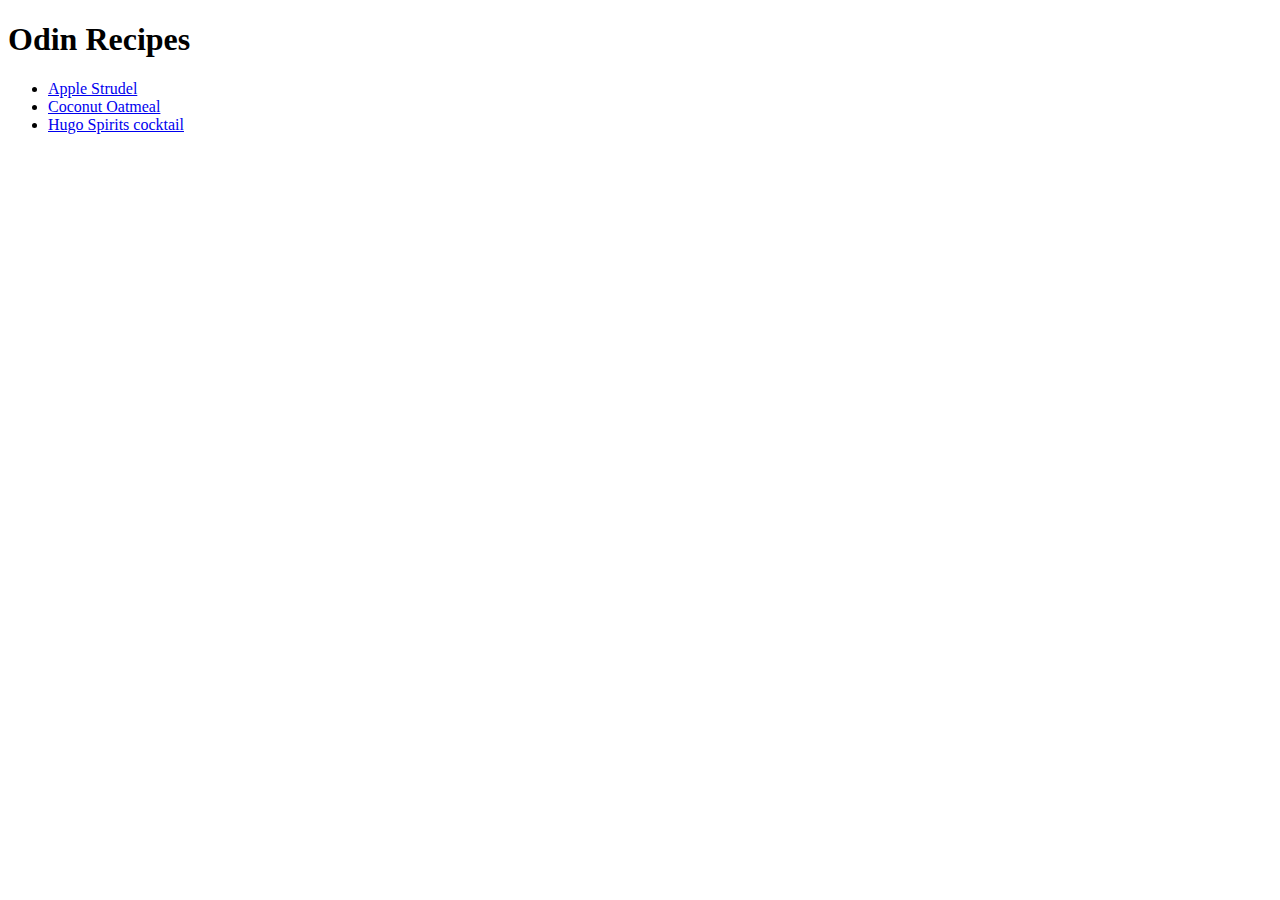
==== index.html @ 98d7dc7a "Setup basic index.html" ====
<!DOCTYPE html>

<html lang="en">
    <head>
        <meta charset="UTF-8">
        <title>Odin Recipes</title>
    </head>

    <body>
        <h1>Odin Recipes</h1>

        <ul>
            <li><a href="./recipes/strudel.html">Apple Strudel</a></li>
            <li><a href="./recipes/coconut-oatmeal.html">Coconut Oatmeal</a></li>
            <li><a href="./recipes/hugo-spirits.html">Hugo Spirits cocktail</a></li>
        </ul>
    </body>
</html>
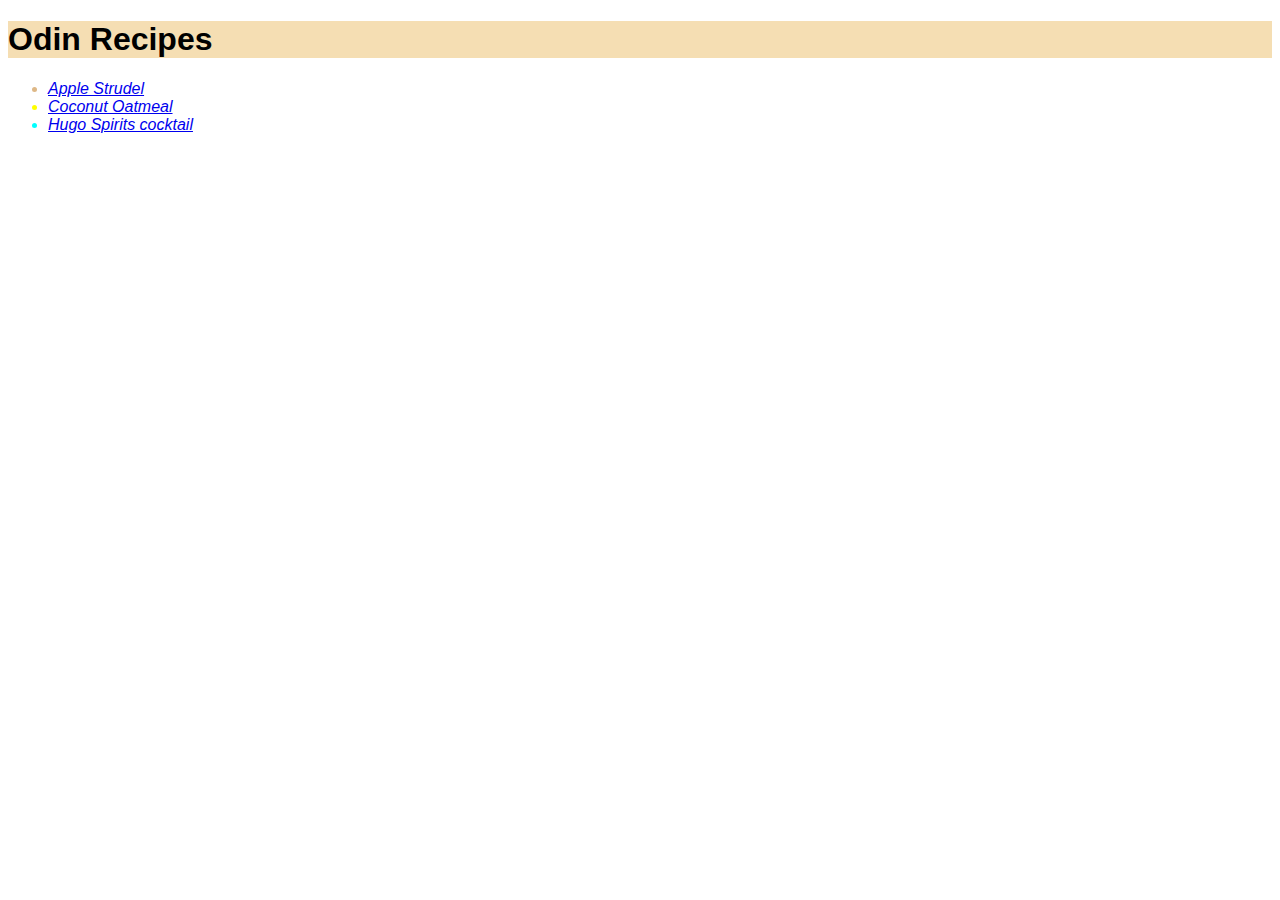
==== commit add47ff1: "Add style propertiess to all current pages" ====
--- a/index.html
+++ b/index.html
@@ -4,15 +4,16 @@
     <head>
         <meta charset="UTF-8">
         <title>Odin Recipes</title>
+        <link rel="stylesheet" href="style.css">
     </head>
 
     <body>
         <h1>Odin Recipes</h1>
 
         <ul>
-            <li><a href="./recipes/strudel.html">Apple Strudel</a></li>
-            <li><a href="./recipes/coconut-oatmeal.html">Coconut Oatmeal</a></li>
-            <li><a href="./recipes/hugo-spirits.html">Hugo Spirits cocktail</a></li>
+            <li class="pastry"><a href="./recipes/strudel.html">Apple Strudel</a></li>
+            <li class="breakfast"><a href="./recipes/coconut-oatmeal.html">Coconut Oatmeal</a></li>
+            <li class="drinks"><a href="./recipes/hugo-spirits.html">Hugo Spirits cocktail</a></li>
         </ul>
     </body>
 </html>--- a/style.css
+++ b/style.css
@@ -0,0 +1,43 @@
+body {
+    font-family: Helvetica, sans-serif;
+}
+
+h1 {
+    background-color: wheat;
+}
+
+h2 {
+    background-color: antiquewhite;
+}
+
+h4 {
+    font-style: italic;
+    background-color: blanchedalmond;
+}
+
+ul,
+ol {
+    font-style: italic;
+}
+
+.strudel-bowl {
+    width: 375px;
+    height: auto;
+}
+
+.p-separator {
+    text-align: center;
+    color: lightgrey;
+}
+
+.pastry {
+    color: burlywood;
+}
+
+.breakfast {
+    color: yellow;
+}
+
+.drinks {
+    color: aqua;
+}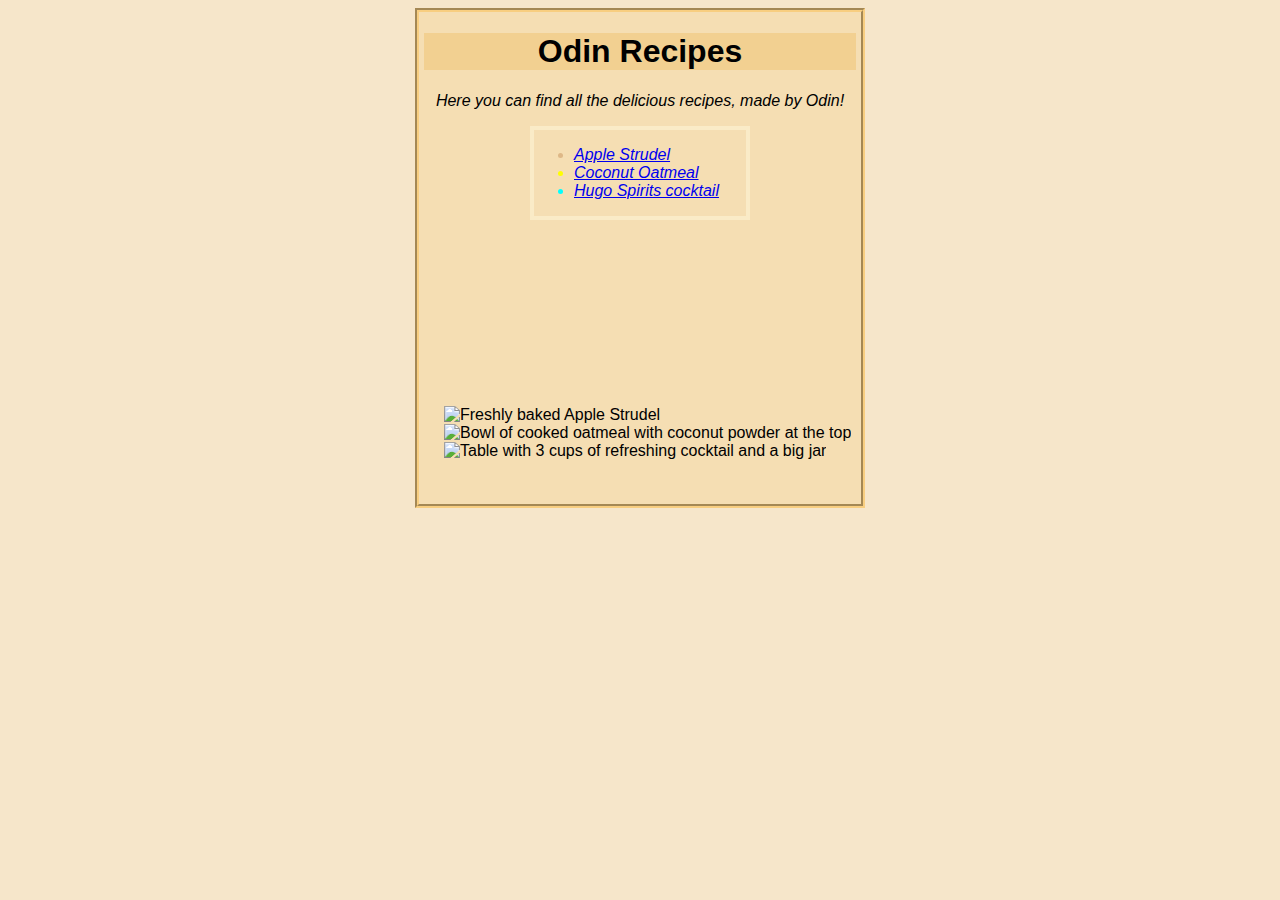
==== commit 8057096f: "Add style to index.html" ====
--- a/index.html
+++ b/index.html
@@ -8,12 +8,23 @@
     </head>
 
     <body>
-        <h1>Odin Recipes</h1>
+        <div class="homepage-card">
+            <h1 class="homepage-header">Odin Recipes</h1>
+            <p class="homepage-header-desc">Here you can find all the delicious recipes, made by Odin!</p>
 
-        <ul>
-            <li class="pastry"><a href="./recipes/strudel.html">Apple Strudel</a></li>
-            <li class="breakfast"><a href="./recipes/coconut-oatmeal.html">Coconut Oatmeal</a></li>
-            <li class="drinks"><a href="./recipes/hugo-spirits.html">Hugo Spirits cocktail</a></li>
-        </ul>
+            <div class="recipe-container">
+                <ul>
+                <li class="pastry"><a href="./recipes/strudel.html">Apple Strudel</a></li>
+                <li class="breakfast"><a href="./recipes/coconut-oatmeal.html">Coconut Oatmeal</a></li>
+                <li class="drinks"><a href="./recipes/hugo-spirits.html">Hugo Spirits cocktail</a></li>
+                </ul>
+            </div>
+
+            <div class="homepage-images">
+                <img src="https://www.allrecipes.com/thmb/4cQ4df6COJaCcMLdd9XZFPoqUso=/750x0/filters:no_upscale():max_bytes(150000):strip_icc():format(webp)/7151873-easy-apple-strudel-D604-4x3-0803790d3e5b4d99ba298dfbe129285d.jpg" alt="Freshly baked Apple Strudel" width="128px" height="auto">
+                <img src="https://www.allrecipes.com/thmb/bYwXR9CSSxocS9H427zv8Hv37go=/750x0/filters:no_upscale():max_bytes(150000):strip_icc():format(webp)/72364healthy-coconut-oatmealKimx3-67249a9d1e38419c914cbf7a46ef7915.jpg" alt="Bowl of cooked oatmeal with coconut powder at the top" width="128px" height="auto">
+                <img src="https://www.allrecipes.com/thmb/aAQay4ziHHCUCon7A2reOe0w_eg=/750x0/filters:no_upscale():max_bytes(150000):strip_icc():format(webp)/8598143-big-batch-hugo-spritz-4x3-794e5554c7374e42874a883208388395.jpg" alt="Table with 3 cups of refreshing cocktail and a big jar" width="128px" height="auto">
+            </div>
+        </div>
     </body>
 </html>--- a/style.css
+++ b/style.css
@@ -1,5 +1,12 @@
+*,
+*::before,
+*::after {
+    box-sizing: border-box;
+}
+
 body {
     font-family: Helvetica, sans-serif;
+    background-color: rgb(246, 230, 202);
 }
 
 h1 {
@@ -25,6 +32,10 @@
     height: auto;
 }
 
+.image-container {
+    width: fit-content;
+    margin: auto;
+}
 .p-separator {
     text-align: center;
     color: lightgrey;
@@ -40,4 +51,41 @@
 
 .drinks {
     color: aqua;
+}
+
+.home-button {
+    font-style: italic;
+}
+
+.homepage-card {
+    width: 450px;
+    height: 500px;
+    border: 4px groove rgb(248, 206, 128) ;
+    margin: auto;
+    background-color: wheat;
+}
+
+.homepage-header {
+    text-align: center;
+    margin-left: 5px;
+    margin-right: 5px;
+    background-color: rgb(242, 208, 145);
+}
+
+.homepage-header-desc {
+    font-style: italic;
+    text-align: center;
+}
+
+.recipe-container {
+    width: 220px;
+    margin: auto;
+    border: 4px solid rgb(250, 235, 199);
+}
+
+.homepage-images {
+    width: 442px;
+    height: 128px;
+    margin-top: 186px;
+    margin-left: 25px;
 }